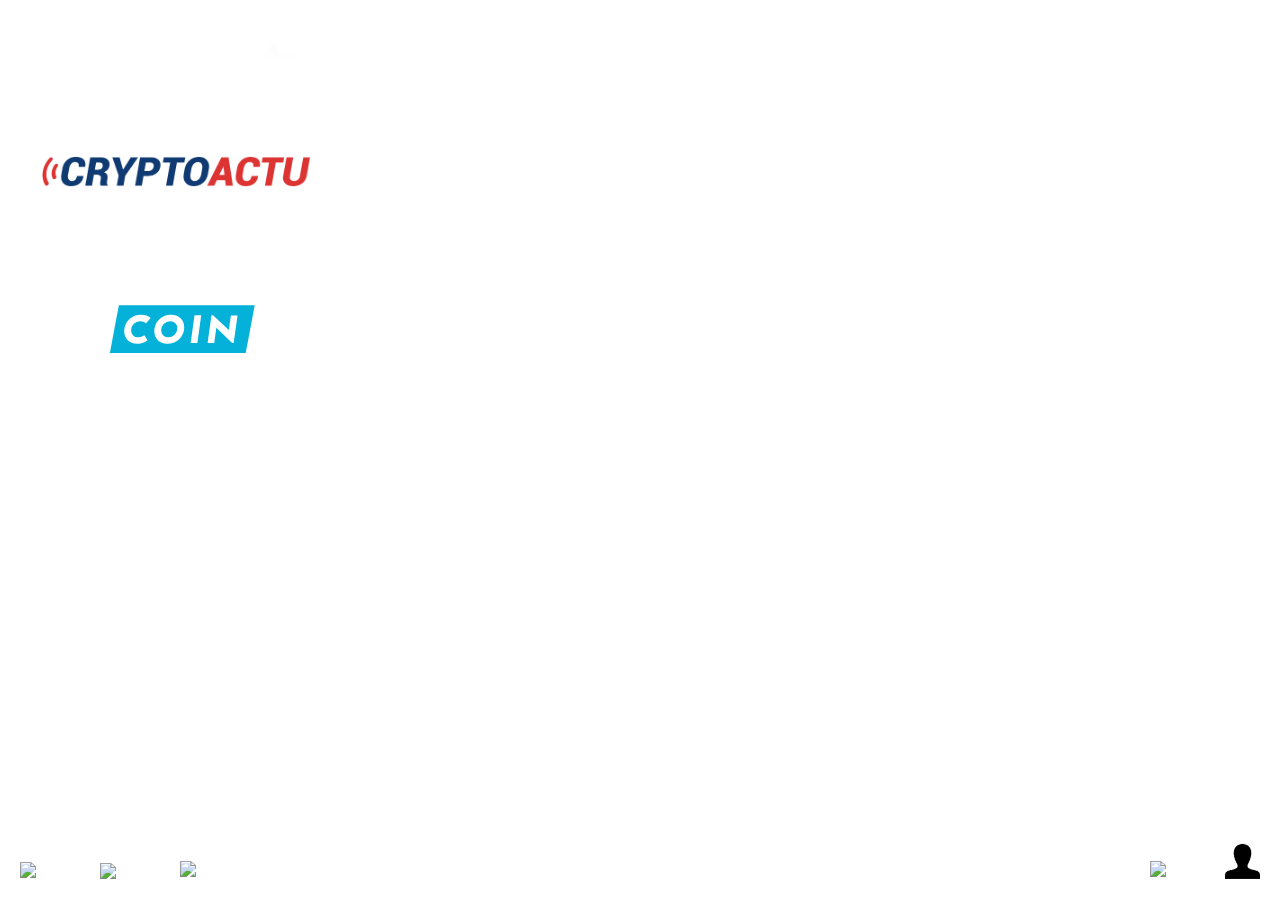
==== index.html @ de2a1592 "Add files via upload" ====
<!DOCTYPE html>
<html lang="en">
<head>
    <meta charset="UTF-8">
    <meta http-equiv="X-UA-Compatible" content="IE=edge">
    <meta name="viewport" content="width=device-width, initial-scale=1.0">
    <title>Document</title>
    <link rel="stylesheet" href="style.css">
</head>
<body>
    




        <div class="items">



            <div class="infos">
            <img src="linternaute.webp" width="270" style="border : 1px solid white;padding : 2rem;">
            </div>
            
            <div class="infos">
            <img src="cryptoactu.png" width="270" style="border : 1px solid white;padding : 2rem;">
            </div>

            <a href="https://journalducoin.com/">
            <div class="infos"><img src="logo-journal-du-coin.svg" width="270" style="border : 1px solid white;padding : 2rem; "></div>
            </a>


        </div>





    <div class="menu">  

        <a href="index.html">
        <img src="accueil.png" width="40" style="position : fixed; left : 20px; bottom : 22px;">
        </a>
        
        <a href="calendrier.html">
        <img src="calendrier.png" width="35" style="position : fixed; left : 100px; bottom : 21px;">
        </a>

        <a href="add.html">
        <img src="add.png" width="35" style="position : fixed; bottom : 23px; left : 180px">
        </a>

        <a href="settings.html">
        <img src="settings.png" width="40" style="position : fixed; right : 90px; bottom : 23px;">
        </a>

        <a href="compte.html">
        <img src="compte.png" width="35 " style="position : fixed; right : 20px; bottom : 21px;">
        </a>

    </div>
    





    

    <script src="main.js"></script>

</body>
</html>
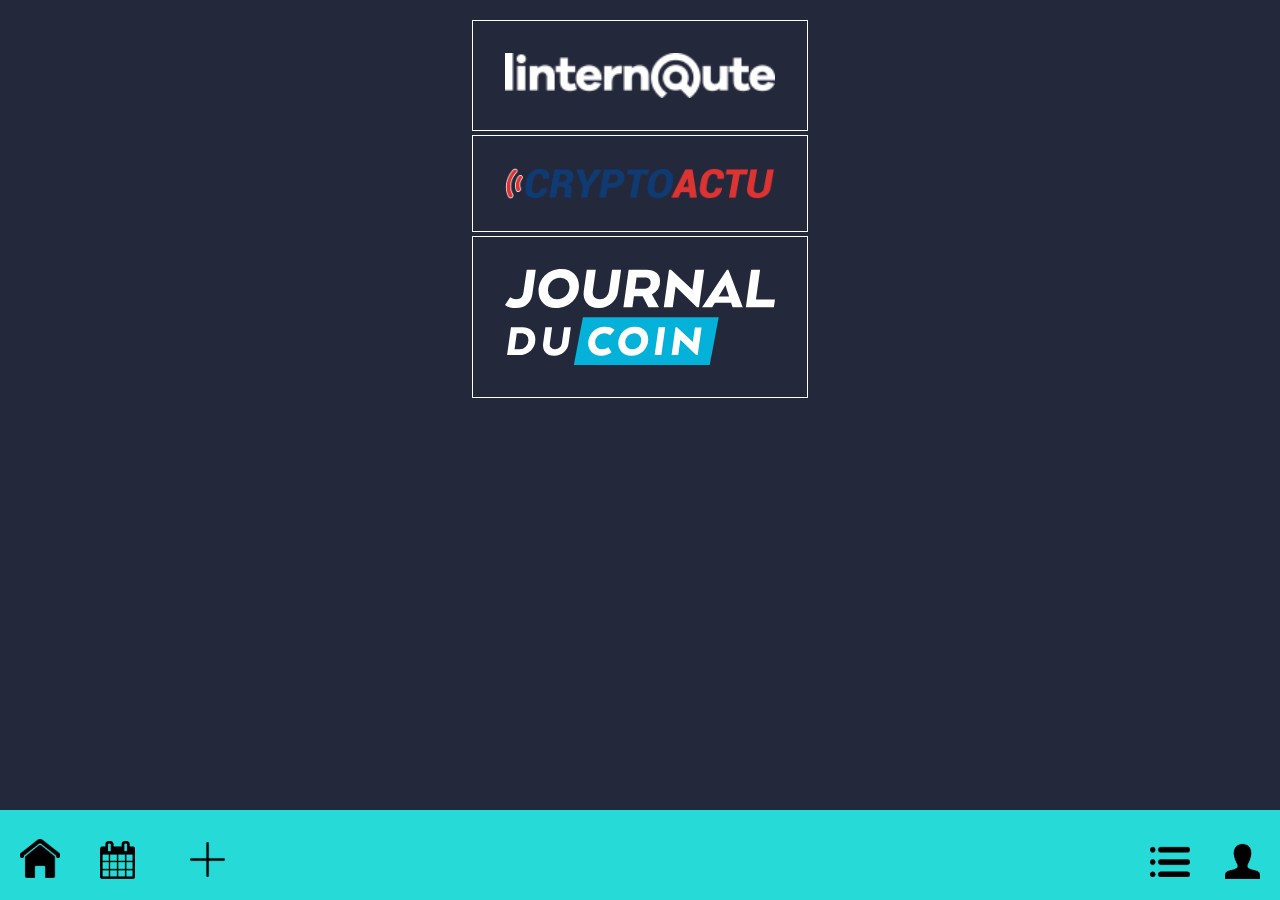
==== commit 7d16951c: "Update index.html" ====
--- a/index.html
+++ b/index.html
@@ -47,7 +47,7 @@
         </a>
 
         <a href="add.html">
-        <img src="add.png" width="35" style="position : fixed; bottom : 23px; left : 180px">
+        <img src="add.png" width="35" style="position : fixed; bottom : 23px; left : 190px">
         </a>
 
         <a href="settings.html">
@@ -70,4 +70,4 @@
     <script src="main.js"></script>
 
 </body>
-</html>+</html>
--- a/style.css
+++ b/style.css
@@ -0,0 +1,24 @@
+body {
+    display : flex;
+    align-items: center;
+    justify-content: center;
+    margin : 0;
+    padding : 0;
+    background-color :  #24283b;
+}
+
+
+.menu {
+    width : 100%; 
+    height : 10%; 
+    background-color : rgba(38, 218, 216, 1);
+    position : fixed;
+    bottom : 0px;
+}
+
+.items {
+    display : flex;
+    flex-direction : column;
+    margin-top : 20px;
+   
+}
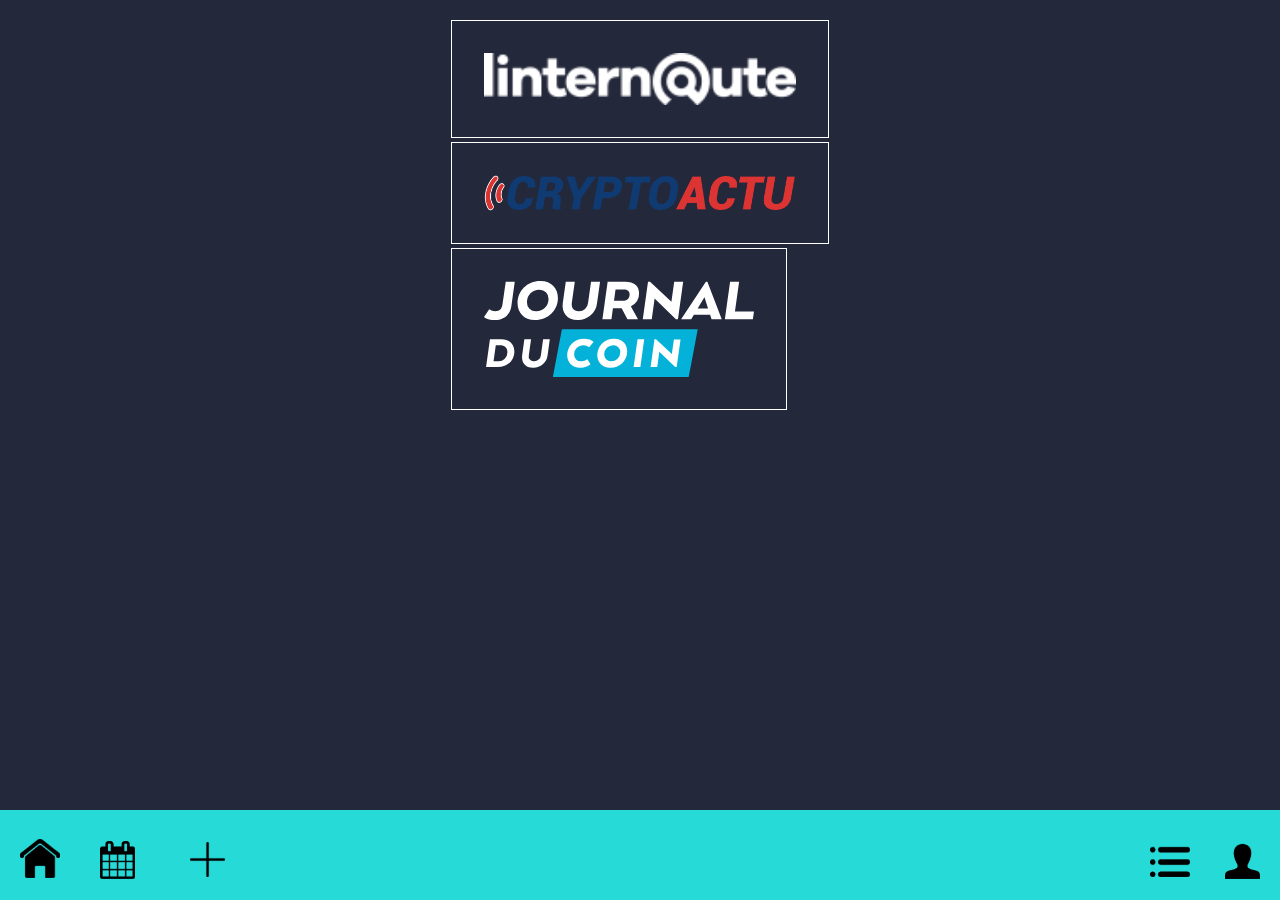
==== commit 31e1f28e: "Update index.html" ====
--- a/index.html
+++ b/index.html
@@ -18,11 +18,11 @@
 
 
             <div class="infos">
-            <img src="linternaute.webp" width="270" style="border : 1px solid white;padding : 2rem;">
+            <img src="linternaute.webp" width="312" style="border : 1px solid white;padding : 2rem;">
             </div>
             
             <div class="infos">
-            <img src="cryptoactu.png" width="270" style="border : 1px solid white;padding : 2rem;">
+            <img src="cryptoactu.png" width="312" style="border : 1px solid white;padding : 2rem;">
             </div>
 
             <a href="https://journalducoin.com/">
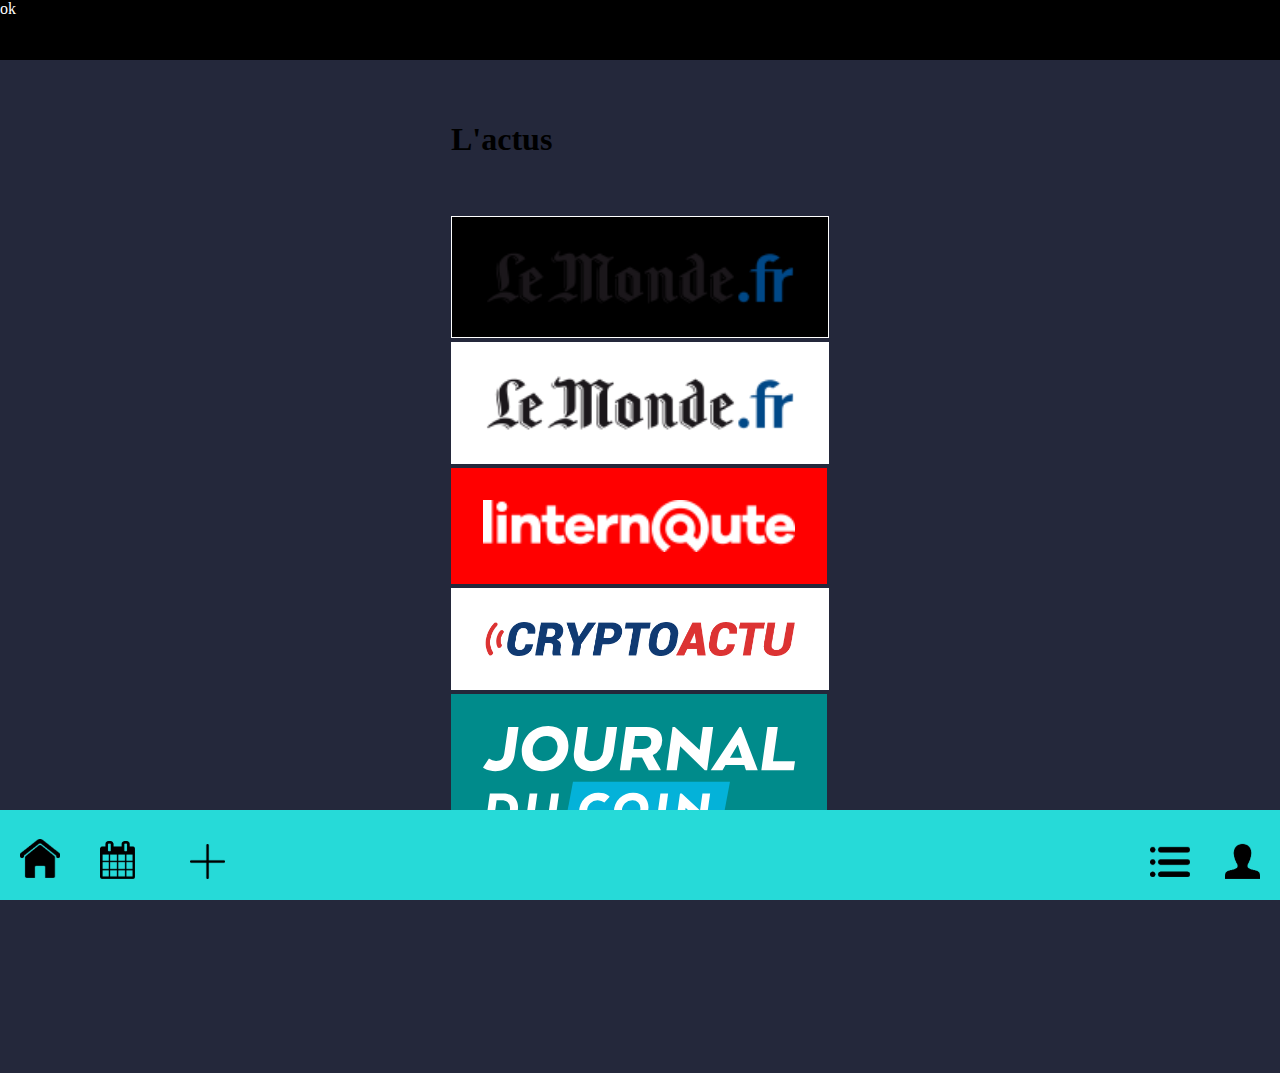
==== commit 9dc313ad: "Add files via upload" ====
--- a/index.html
+++ b/index.html
@@ -13,20 +13,33 @@
 
 
 
-        <div class="items">
+  
+<div class="top">ok</div>
 
 
 
+        <div class="items">
+
+            <h1> L'actus</h1><br><br>
+
             <div class="infos">
-            <img src="linternaute.webp" width="312" style="border : 1px solid white;padding : 2rem;">
+            <img src="lemonde.png" width="312" style="border : 1px solid white;padding : 2rem; background-color : black;">
+            </div>
+
+            <div class="infos">
+            <img src="lemonde.png" width="312" style="border : 1px solid white;padding : 2rem; background-color : white;">
+            </div>
+
+            <div class="infos">
+            <img src="linternaute.webp" width="312" style="padding : 2rem; background-color : red;">
             </div>
             
             <div class="infos">
-            <img src="cryptoactu.png" width="312" style="border : 1px solid white;padding : 2rem;">
+            <img src="cryptoactu.png" width="312" style="border : 1px solid white;padding : 2rem; background-color : white;">
             </div>
 
             <a href="https://journalducoin.com/">
-            <div class="infos"><img src="logo-journal-du-coin.svg" width="270" style="border : 1px solid white;padding : 2rem; "></div>
+            <div class="infos"><img src="logo-journal-du-coin.svg" width="312" style="padding : 2rem; background-color : darkcyan; "></div>
             </a>
 
 
@@ -38,6 +51,7 @@
 
     <div class="menu">  
 
+        
         <a href="index.html">
         <img src="accueil.png" width="40" style="position : fixed; left : 20px; bottom : 22px;">
         </a>
@@ -47,7 +61,7 @@
         </a>
 
         <a href="add.html">
-        <img src="add.png" width="35" style="position : fixed; bottom : 23px; left : 190px">
+        <img src="add.png" width="35" style="position : fixed; left : 190px; bottom : 21px;">
         </a>
 
         <a href="settings.html">
@@ -70,4 +84,4 @@
     <script src="main.js"></script>
 
 </body>
-</html>
+</html>--- a/style.css
+++ b/style.css
@@ -7,6 +7,14 @@
     background-color :  #24283b;
 }
 
+.top{
+    position :fixed;
+    top : 0px;
+    color : white;
+    width : 100%;
+    height : 60px;
+    background-color : black;
+}
 
 .menu {
     width : 100%; 
@@ -19,6 +27,6 @@
 .items {
     display : flex;
     flex-direction : column;
-    margin-top : 20px;
-   
+    margin-top : 100px;
+    margin-bottom : 200px;
 }
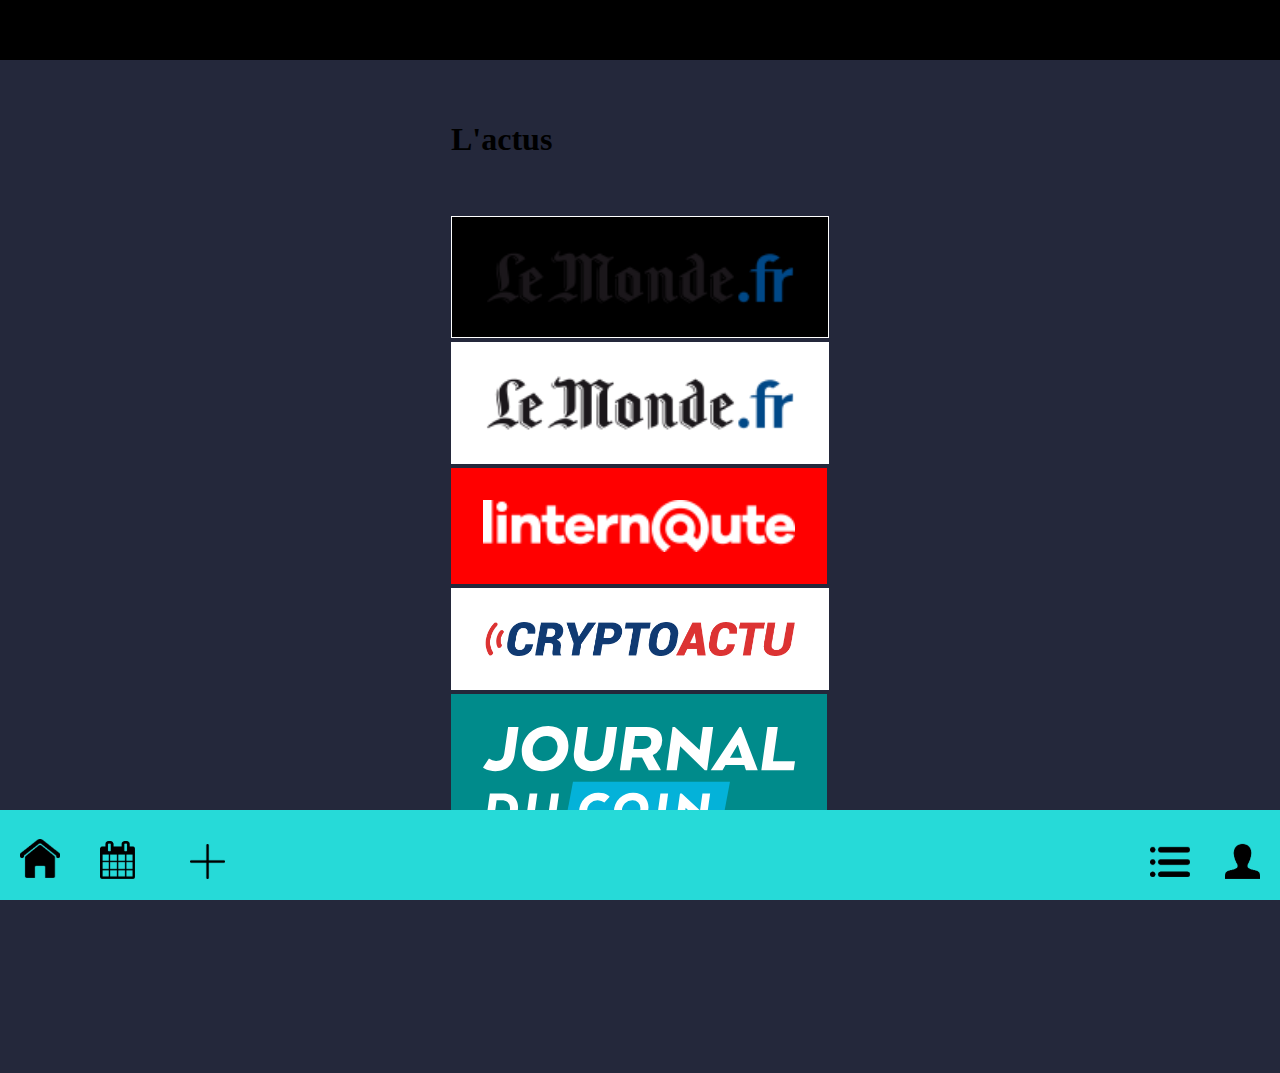
==== commit d59ec621: "Update index.html" ====
--- a/index.html
+++ b/index.html
@@ -14,7 +14,7 @@
 
 
   
-<div class="top">ok</div>
+<div class="top"></div>
 
 
 
@@ -84,4 +84,4 @@
     <script src="main.js"></script>
 
 </body>
-</html>+</html>
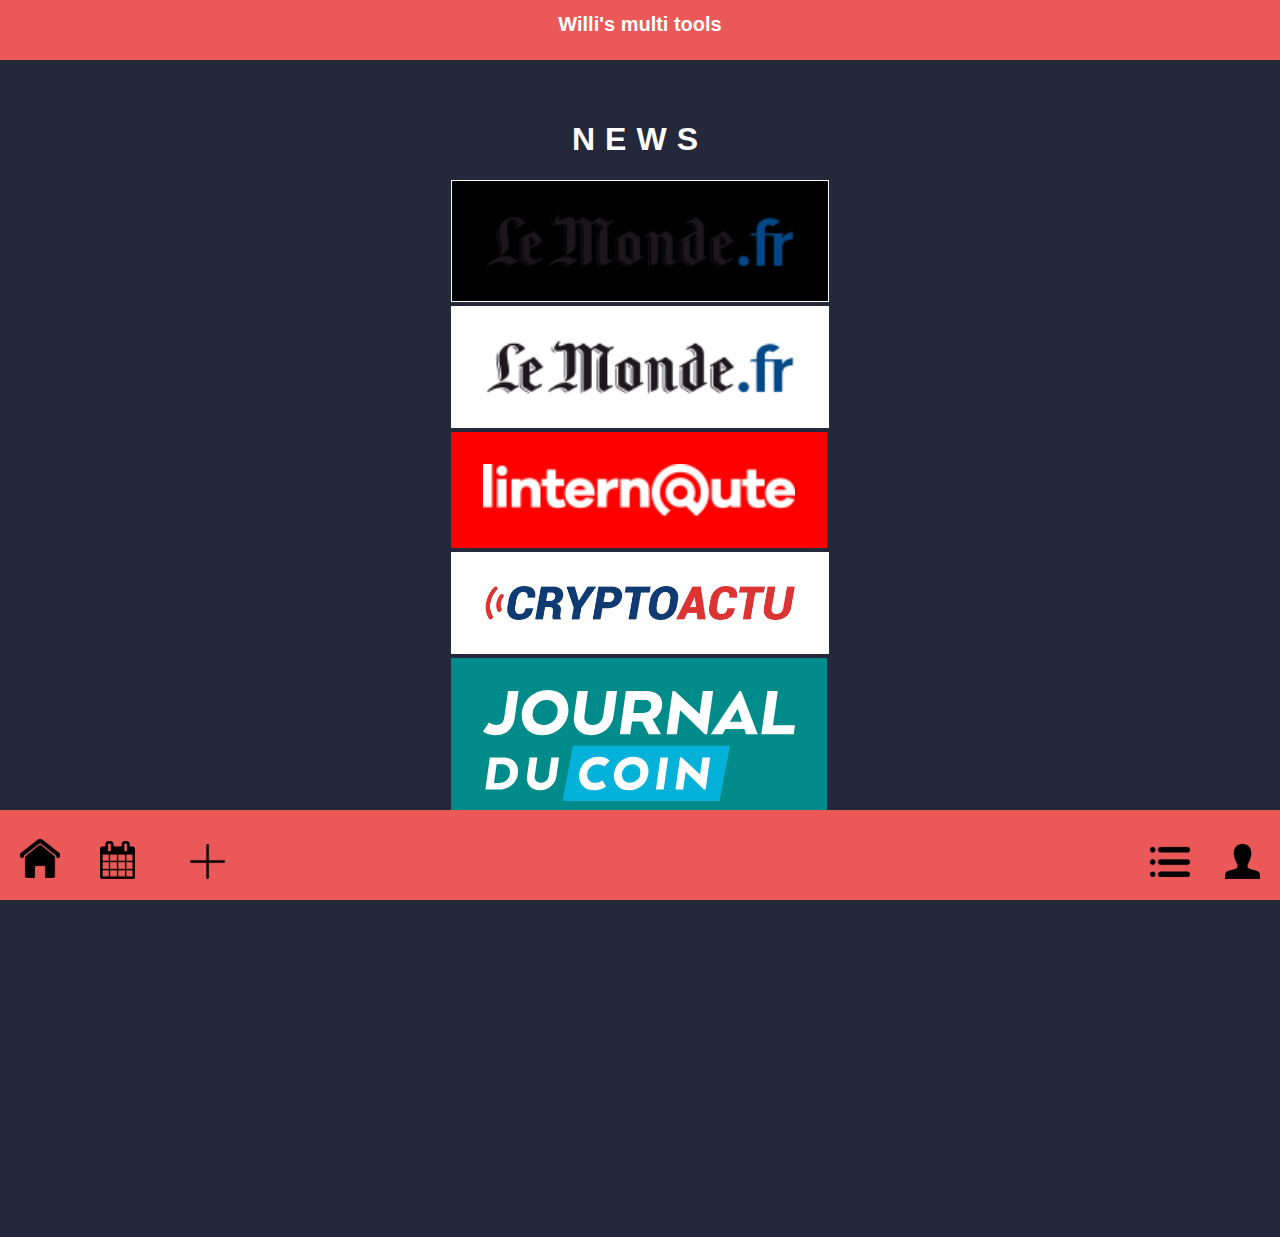
==== commit dd4c80cf: "Add files via upload" ====
--- a/index.html
+++ b/index.html
@@ -14,13 +14,15 @@
 
 
   
-<div class="top"></div>
+<div class="top">
+    <h1 style="text-align: center; font-size : 20px;">Willi's multi tools</h1>
+</div>
 
 
 
         <div class="items">
 
-            <h1> L'actus</h1><br><br>
+            <h1 style="color : white; text-transform: uppercase; text-align: center; letter-spacing: 10px;">NEWS</h1>
 
             <div class="infos">
             <img src="lemonde.png" width="312" style="border : 1px solid white;padding : 2rem; background-color : black;">
@@ -84,4 +86,4 @@
     <script src="main.js"></script>
 
 </body>
-</html>
+</html>--- a/style.css
+++ b/style.css
@@ -5,6 +5,7 @@
     margin : 0;
     padding : 0;
     background-color :  #24283b;
+    font-family: arial;
 }
 
 .top{
@@ -13,13 +14,13 @@
     color : white;
     width : 100%;
     height : 60px;
-    background-color : black;
+    background-color :rgba(234, 88, 88, 1);
 }
 
 .menu {
     width : 100%; 
     height : 10%; 
-    background-color : rgba(38, 218, 216, 1);
+    background-color : rgba(234, 88, 88, 1);
     position : fixed;
     bottom : 0px;
 }
@@ -28,5 +29,5 @@
     display : flex;
     flex-direction : column;
     margin-top : 100px;
-    margin-bottom : 200px;
+    margin-bottom : 400px;
 }
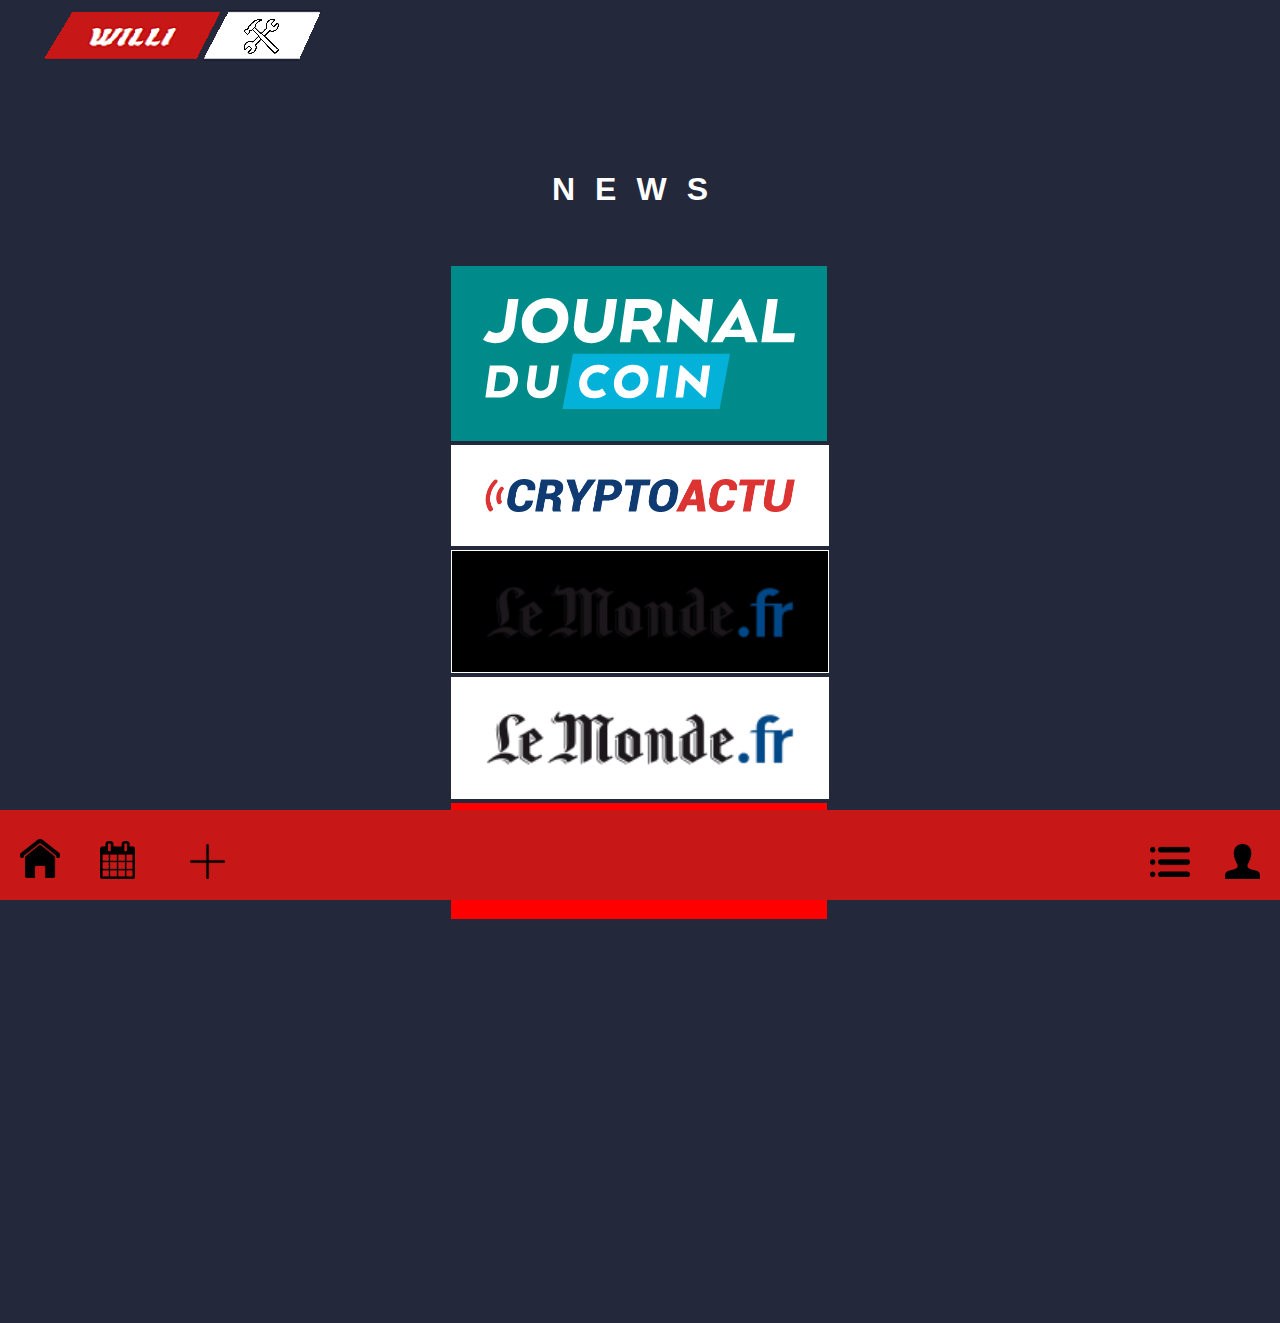
==== commit 69982b38: "Add files via upload" ====
--- a/index.html
+++ b/index.html
@@ -15,35 +15,40 @@
 
   
 <div class="top">
-    <h1 style="text-align: center; font-size : 20px;">Willi's multi tools</h1>
+    <img src="logo.png" style="position : fixed; left : 0px">
 </div>
 
 
 
         <div class="items">
 
-            <h1 style="color : white; text-transform: uppercase; text-align: center; letter-spacing: 10px;">NEWS</h1>
-
-            <div class="infos">
-            <img src="lemonde.png" width="312" style="border : 1px solid white;padding : 2rem; background-color : black;">
-            </div>
-
-            <div class="infos">
-            <img src="lemonde.png" width="312" style="border : 1px solid white;padding : 2rem; background-color : white;">
-            </div>
-
-            <div class="infos">
-            <img src="linternaute.webp" width="312" style="padding : 2rem; background-color : red;">
-            </div>
-            
-            <div class="infos">
-            <img src="cryptoactu.png" width="312" style="border : 1px solid white;padding : 2rem; background-color : white;">
-            </div>
-
+            <h1 style="color : white; text-transform: uppercase; text-align: center; letter-spacing: 20px;">NEWS</h1><br><br>
+        
             <a href="https://journalducoin.com/">
             <div class="infos"><img src="logo-journal-du-coin.svg" width="312" style="padding : 2rem; background-color : darkcyan; "></div>
             </a>
 
+            <a href="https://cryptoactu.com/">
+            <div class="infos">
+            <img src="cryptoactu.png" width="312" style="border : 1px solid white;padding : 2rem; background-color : white;">
+            </div></a>
+
+            <a href="https://www.lemonde.fr/">
+            <div class="infos">
+            <img src="lemonde.png" width="312" style="border : 1px solid white;padding : 2rem; background-color : black;">
+            </div></a>
+
+            <a href="https://www.lemonde.fr/">
+            <div class="infos">
+            <img src="lemonde.png" width="312" style="border : 1px solid white;padding : 2rem; background-color : white;">
+            </div></a>
+
+            <a href="https://www.linternaute.com/">
+            <div class="infos">
+            <img src="linternaute.webp" width="312" style="padding : 2rem; background-color : red;">
+            </div></a>
+            
+         
 
         </div>
 
--- a/style.css
+++ b/style.css
@@ -14,13 +14,13 @@
     color : white;
     width : 100%;
     height : 60px;
-    background-color :rgba(234, 88, 88, 1);
+  
 }
 
 .menu {
     width : 100%; 
     height : 10%; 
-    background-color : rgba(234, 88, 88, 1);
+    background-color : rgba(200, 23, 23, 1);
     position : fixed;
     bottom : 0px;
 }
@@ -28,6 +28,6 @@
 .items {
     display : flex;
     flex-direction : column;
-    margin-top : 100px;
+    margin-top : 150px;
     margin-bottom : 400px;
 }
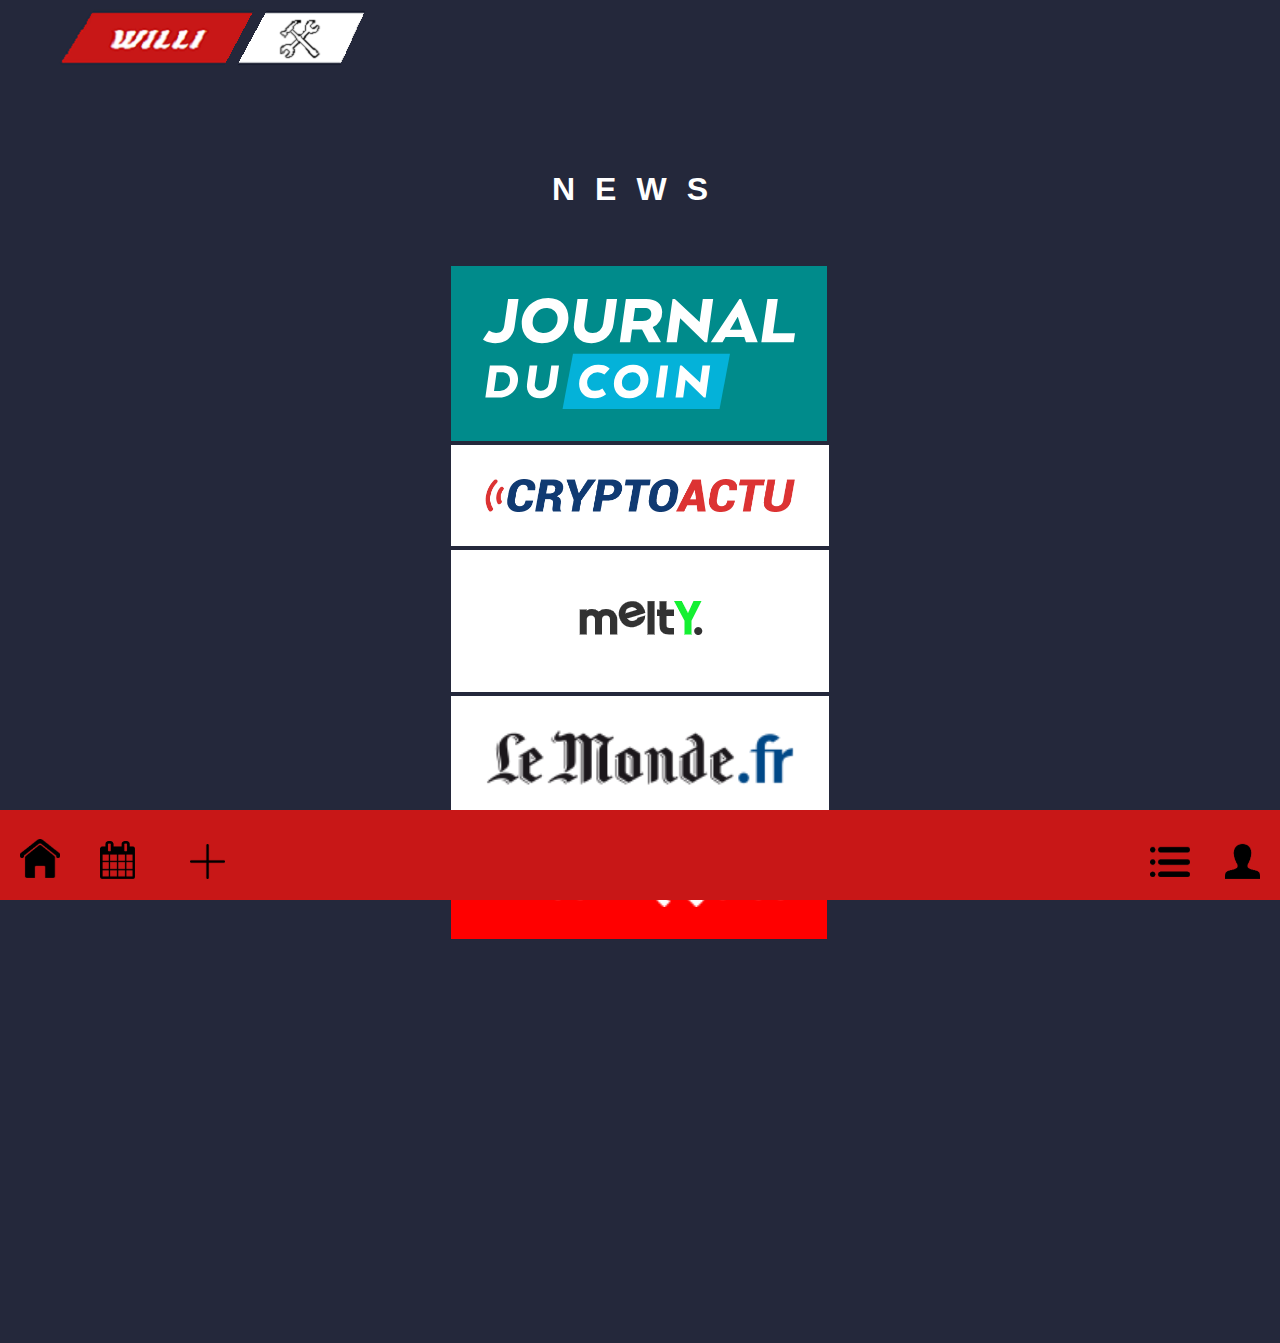
==== commit f22ff294: "Add files via upload" ====
--- a/index.html
+++ b/index.html
@@ -33,10 +33,10 @@
             <img src="cryptoactu.png" width="312" style="border : 1px solid white;padding : 2rem; background-color : white;">
             </div></a>
 
-            <a href="https://www.lemonde.fr/">
+            <a href="https://www.melty.fr/">
             <div class="infos">
-            <img src="lemonde.png" width="312" style="border : 1px solid white;padding : 2rem; background-color : black;">
-            </div></a>
+            <img src="melty.png" width="312" style="border : 1px solid white;padding : 2rem; background-color : white;">
+            </div></a>  
 
             <a href="https://www.lemonde.fr/">
             <div class="infos">
--- a/style.css
+++ b/style.css
@@ -31,3 +31,39 @@
     margin-top : 150px;
     margin-bottom : 400px;
 }
+
+
+.boxappli {
+    width: 90px;
+    height: 90px;
+    background-color: #24283b;
+    position: absolute;
+    border-radius : 10px;
+
+  }
+
+.boxappli::before,
+.boxappli::after {
+  content: '';
+  position: absolute;
+  top: 0;
+  left: 0;
+  background: linear-gradient(45deg, #ff0000, #00f0f0, #00ff00, #0000ff, #ff0000, #00f0f0, #00ff00, #0000ff, #f00f0f);
+  width: 100%;
+  height: 100%;
+  transform: scale(1.02);
+  z-index: -1;
+  background-size: 500%;
+  animation: animate 20s infinite;
+  border-radius : 10px;
+}
+
+.boxappli::after {
+    filter: blur(5px);
+  }
+
+  @keyframes animate {
+    0% { background-position: 0 0; }
+    50% { background-position: 300% 0; }
+    100% { background-position: 0 0; }
+  }